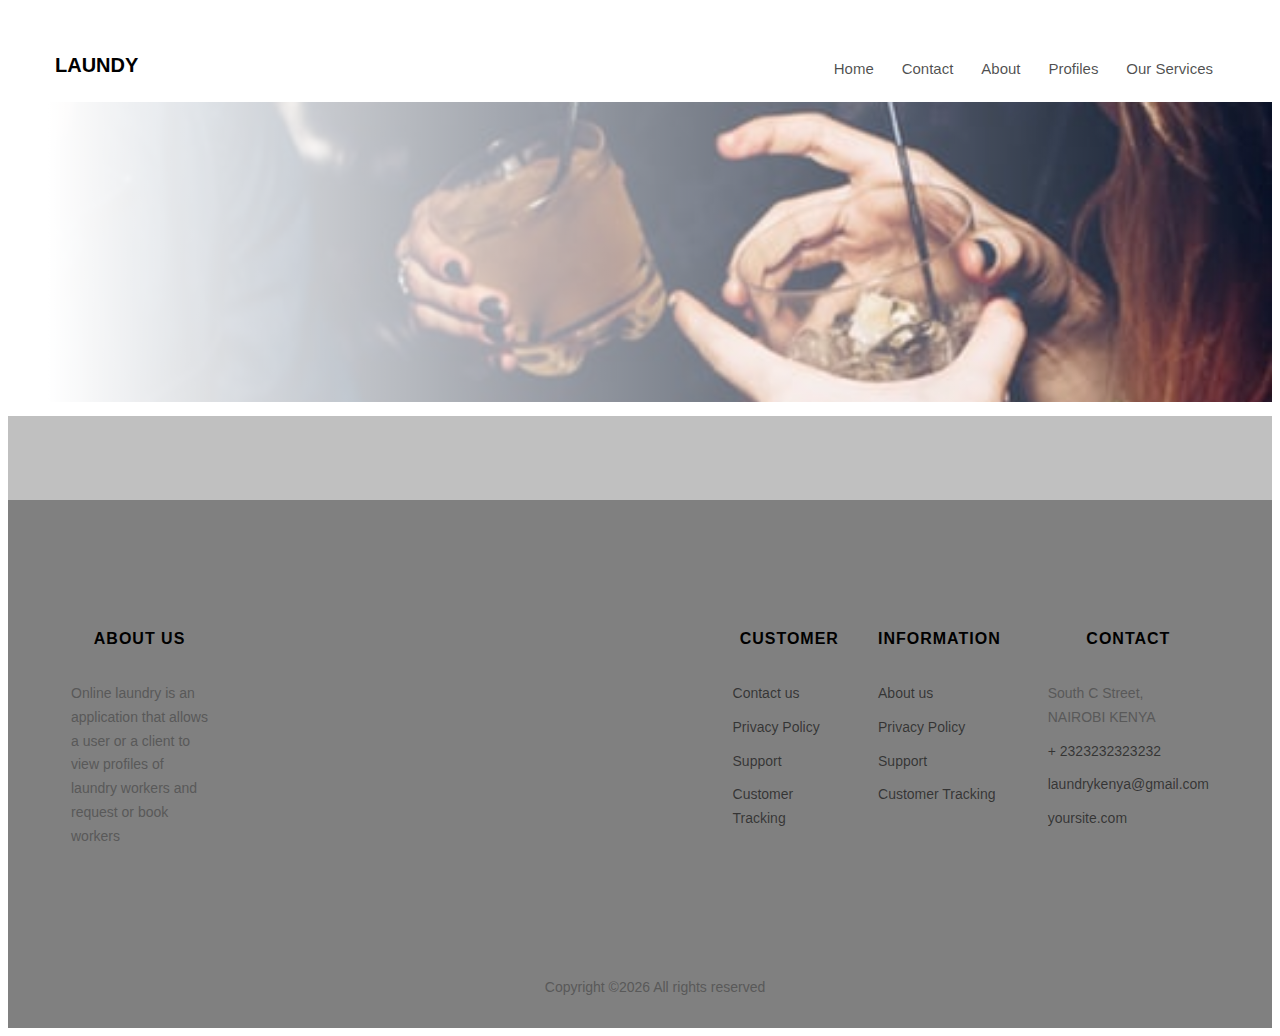
==== contact.html @ f20410e8 "created links" ====
<!DOCTYPE html>
<html>
   <head>
     <title>online laundry</title>
        <link type="text/css" href="styles.css" rel="stylesheet">
   </head>
<body>
<div class="colorlib-loader"></div>
<div id="page">
  <nav class="colorlib-nav" role="navigation">
      <div class="top-menu">
          <div class="container">
              <div class="row">
                  <div class="col-xs-2">
                      <div id="colorlib-logo"><a href="index.html">laundy</a></div>
                  </div>
                  <div class="col-xs-10 text-right menu-1">
                      <ul>
                          <li><a href="index.html">Home</a></li>
                          <li><a href="contact.html">Contact</a></li>
                          <li><a href="about.html">About</a></li>
                          <li><a href="profiles.html">Profiles</a></li>
                          <li><a href="services.html">Our Services</a></li>
                      </ul>
                  </div>
              </div>
          </div>
      </div>
  </nav>
  <aside id="colorlib-hero" class="breadcrumbs">
      <div class="flexslider">
          <ul class="slides">
             <li style="background-image: url(./images/photo1.jpeg);">
                 <div class="overlay"></div>
                 <div class="container-fluid">
                     <div class="row">
                         <div class="col-md-6 col-md-offset-3 col-sm-12 col-xs-12 slider-text">
                         </div>
                     </div>
                 </div>
             </li>
            </ul>
        </div>
     </aside>
 </div>



<body>


<div id="colorlib-subscribe"></div>
<footer id="colorlib-footer" role="contentinfo">
    <div class="container">
        <div class="row row-pb-md">
            <div class="col-container">
             <div class="col-md-3 colorlib-widget">
                <div class="col">
                <h4>About us</h4>
                <p >Online laundry is an application that allows a user or a client to view profiles of laundry workers  and request or book workers</p>
             </div>
             </div>
           
             <!-- <div class="col-md-2 colorlib-widget"> -->
                
                <div class="col">
                    <h4>Customer</h4>
                    <p>
                        <ul class="colorlib-footer-links">
                            <li><a href="contact.html">Contact us</a></li>
                            <li><a href="#">Privacy Policy</a></li>
                            <li><a href="#">Support</a></li>
                            <li><a href="#">Customer Tracking</a></li>
                        </ul>
                    </p>
                </div> 
            <!-- <div class="col-md-3 colorlib-widget"> -->
                <div class="col">
                <h4>Information</h4>
                <p>
                    <ul class="colorlib-footer-links">
                        <li><a href="about.html">About us</a></li>
                        <li><a href="#">Privacy Policy</a></li>
                        <li><a href="#">Support</a></li>
                        <li><a href="#">Customer Tracking</a></li>
                    </ul>
                </p>
            </div> 
            
    

      
            <div class="col-md-3">
                <div class="col">
                    <h4>Contact</h4>
                    <p>
                        <ul class="colorlib-footer-links">
                            <li> South C  Street, <br> NAIROBI KENYA</li>
                            <li><a href="tel://2323232323232323">+ 2323232323232</a></li>
                            <li><a href="mailto:laundrykenya@gmail.com">laundrykenya@gmail.com</a></li>
                            <li><a href="#">yoursite.com</a></li>
                        </ul>
                    </p>
                </div> 
            </div>
        </div>
    </div> 


</div>
    <div class="copy">
        <div class="row">
            <div class="col-md-12 text-center">
                <p>
                    <span class="block">Copyright &copy;<script>document.write(new Date().getFullYear());</script> All rights reserved </span> 
                   
                </p>
            </div>
        </div>
    </div>
</footer>
</body>

</html>
---- styles.css ----
html {
    font-size: 10px;
    -webkit-tap-highlight-color: transparent;
  }
body {
  font-family: "Roboto", Arial, sans-serif;
  font-weight: 300;
  font-size: 14px;
  line-height: 1.7;
  color: #595959;
  background: #fff; 
  overflow-x:hidden;
  overflow-y:visible;
}
aside{
  display: block;
}
#page {
  position: relative;
  overflow-x: hidden;
  width: 100%;
  height: 100%;
  -webkit-transition: 0.5s;
  -o-transition: 0.5s;
  transition: 0.5s; 
  }
a {
  color: #FFC300;
  -webkit-transition: 0.5s;
  -o-transition: 0.5s;
  transition: 0.5s; 
  text-decoration: none;
}
.colorlib-nav .top-menu {
    padding: 40px 30px; 
    text-decoration: none;
}
.colorlib-nav #colorlib-logo {
    font-size: 20px;
    margin: 0;
    padding: 0;
    text-transform: uppercase;
    font-weight: 600; }
.colorlib-nav #colorlib-logo a {
      position: relative;
      color: #000; 
    }
.colorlib-nav ul {
      padding: 0;
      margin: 8px 0 0 0;
   }
@media screen and (max-width: 768px) {
  .colorlib-nav .menu-1 {
    display: none; } }
.colorlib-nav ul li {
    padding: 0;
    margin: 0;
    list-style: none;
    display: inline;
    font-weight: 400;
   }
.colorlib-nav ul li a {
    position: relative;
    font-size: 15px;
    padding: 30px 12px;
    color: rgba(0, 0, 0, 0.7);
    -webkit-transition: 0.5s;
    -o-transition: 0.5s;
    transition: 0.5s;
 }
.colorlib-nav ul li a:hover {
   color: #FFC300;
  }
.colorlib-nav ul li.active > a {
    color: #FFC300 !important;
    position: relative; }
.colorlib-nav ul li.active > a:after {
      opacity: 1;
     -webkit-transform: translate3d(0, 0, 0);
      transform: translate3d(0, 0, 0); }
.nav-tabs {
    margin: 0 !important;
    border: none;
    display: -webkit-box;
    display: -moz-box;
    display: -ms-flexbox;
    display: -webkit-flex;
    display: flex;
    -ms-flex-wrap: wrap;
    flex-wrap: wrap;
   -webkit-flex-wrap: wrap;
    -moz-flex-wrap: wrap;
    width: 100%;
 }
.nav-tabs li {
    width: 25%;
    text-align: center;
    text-transform: uppercase;
    font-weight: 500;
    font-size: 14px;
    display: -webkit-box;
    display: -moz-box;
    display: -ms-flexbox;
    display: -webkit-flex;
    display: flex;
    -ms-flex-wrap: wrap;
    flex-wrap: wrap;
    -webkit-flex-wrap: wrap;
    -moz-flex-wrap: wrap;
   }
.nav-tabs li a {
    width: 100%;
    margin: 0 10px 0 0;
    border: none;
    padding: 1.5em 1em !important;
    border: none;
    display: block;
    color: #4d4d4d;
    background: #fafafa;
    -webkit-border-radius: 2px;
    -moz-border-radius: 2px;
    -ms-border-radius: 2px;
    border-radius: 2px;
     }
.nav-tabs li.active a {
    background: #FFC300;
    border: none;
    color: #fff;
    bottom: 0 !important;
    position: relative; }
.nav-tabs li.active a:after {
    position: absolute;
    bottom: -10px;
    left: 0;
    right: 0;
    content: '';
    width: 0;
    height: 0;
    margin: 0 auto;
    border-style: solid;
    border-width: 10px 10px 0 10px;
    border-color: #FFC300 transparent transparent transparent; 
       }
.container {
    margin-right: auto;
    margin-left: auto;
    padding-left: 15px;
    padding-right: 15px;
}
@media (min-width: 768px) {
.container {
    width: 750px;
}
}
@media (min-width: 992px) {
.container {
    width: 970px;
}
}
@media (min-width: 1200px) {
.container {
    width: 1170px;
}
}
.container-fluid {
    margin-right: auto;
    margin-left: auto;
    padding-left: 15px;
    padding-right: 15px;
}

.row {
    margin-left: -15px;
    margin-right: -15px;
}
.row-pb-md {
  padding-bottom: 4em !important; }

#colorlib-logo {
    font-size: 20px;
    margin: 0;
    padding: 0;
    text-transform: uppercase;
    font-weight: 600;
    color:green;
 }  
.colorlib-nav #colorlib-logo a {
    position: relative;
    color: #000; }

.colorlib-nav ul li.btn-cta a:hover span {
    -webkit-box-shadow: 0px 14px 20px -9px rgba(0, 0, 0, 0.75);
    -moz-box-shadow: 0px 14px 20px -9px rgba(0, 0, 0, 0.75);
    box-shadow: 0px 14px 20px -9px rgba(0, 0, 0, 0.75); 
}
.colorlib-nav ul li.active > a {
  color: #FFC300 !important;
  position: relative; 
}
.colorlib-nav ul li.active > a:after {
    opacity: 1;
    -webkit-transform: translate3d(0, 0, 0);
    transform: translate3d(0, 0, 0);
 } 
#colorlib-hero .flexslider {
  border: none;
  z-index: 1;
  margin-bottom: 0; 
}
#colorlib-hero .flexslider .slides {
  position: relative;
  overflow: hidden; 
}
#colorlib-hero .flexslider .slides li {
  background-repeat: no-repeat;
  background-size: cover;
  background-position: center center;
  height: 650px;
  position: relative; 
  list-style: none;
}
#colorlib-hero .flexslider .slides li .overlay {
  position: absolute;
  top: 0;
  bottom: 0;
  left: 0;
  right: 0;
 }
#colorlib-hero .flexslider .flex-control-nav {
  bottom: 5em;
  z-index: 1000;
  width: 0 auto; 
}
@media screen and (max-width: 768px) {
  .nav-tabs li {
    width: 30%;
    font-size: 10px; } 
  } 
.breadcrumbs .slides li {
  background-repeat: no-repeat;
  background-size: cover;
  background-position: center center;
  height: 300px !important;
  position: relative;
 }
.breadcrumbs .slides li .overlay {
  position: absolute;
  top: 0;
  bottom: 0;
  left: 0;
  right: 0;
  background: white;
  background: -moz-linear-gradient(left, white 0%, rgba(255, 255, 255, 0) 100%);
  background: -webkit-gradient(left top, right top, color-stop(0%, white), color-stop(100%, rgba(255, 255, 255, 0)));
  background: -webkit-linear-gradient(left, white 0%, rgba(255, 255, 255, 0) 100%);
  background: -o-linear-gradient(left, white 0%, rgba(255, 255, 255, 0) 100%);
  background: -ms-linear-gradient(left, white 0%, rgba(255, 255, 255, 0) 100%);
  background: -webkit-gradient(linear, left top, right top, from(white), to(rgba(255, 255, 255, 0)));
  background: linear-gradient(to right, white 0%, rgba(255, 255, 255, 0) 100%);
  filter: progid:DXImageTransform.Microsoft.gradient( startColorstr='#ffffff', endColorstr='#ffffff', GradientType=1 ); }

.breadcrumbs .slider-text {
    height: 300px !important;
 }
.breadcrumbs .slider-text > .slider-text-inner {
    height: 300px !important;
 }
@media screen and (max-width: 768px) {
.breadcrumbs .slider-text > .slider-text-inner {
      text-align: center;
 }
 }
.breadcrumbs .slider-text > .slider-text-inner h1 {
      font-size: 28px;
 }
.breadcrumbs .slider-text > .slider-text-inner .bread span {
    font-size: 14px;
    letter-spacing: 1px;
    margin-left: 10px;
 }
.breadcrumbs .slider-text > .slider-text-inner .bread span:first-child {
      margin-left: 0;
 } 
a {
  color: #FFC300;
  -webkit-transition: 0.5s;
  -o-transition: 0.5s;
  transition: 0.5s;
 }
  a:hover, a:active, a:focus {
  color: #FFC300;
  outline: none;
  text-decoration: none; 
  }
h1, h2,h3,h4{
  color: #000;
  font-family: "Roboto", Arial, sans-serif;
  font-weight: 400;
  margin: 0 0 20px 0; 
  font-size: 2em;
  margin: 0.67em 0;
}
.col-xs-12 {
    position: relative;
    min-height: 1px;
    padding-left: 15px;
    padding-right: 15px;
    float: left;
  }
.col-md-12 {
  width: 100%;
  position: relative;
  min-height: 1px;
  padding-left: 15px;
  padding-right: 15px;
  }
  .col-md-12 p{
  text-align: center;
  }
  .text-center{
    text-align: center;
  }
.col-md-offset-3 {
    margin-left: 25%;
  }
.col-md-6 {
  width: 50%;
  position: relative;
  min-height: 1px;
  padding-left: 15px;
  padding-right: 15px;
  }
.col-md-2 {
  width: 16.66667%;
  position: relative;
  min-height: 1px;
  padding-left: 15px;
  padding-right: 15px;
  flex:1;
  }
.col-md-3 {
  width: 25%;
  position: relative;
  min-height: 1px;
  padding-left: 15px;
  padding-right: 15px;
  }
.col-sm-12 {
  width: 100%;
  float: left;
  position: relative;
  min-height: 1px;
  padding-left: 15px;
  padding-right: 15px;
  }
.col-xs-2{
  width: 16.66667%;
  float: left;
  position: relative;
  min-height: 1px;
  padding-left: 15px;
  padding-right: 15px;
}
.col-xs-10{
  position: relative;
  min-height: 1px;
  padding-left: 15px;
  padding-right: 15px;
  float:right;
}
.col-xs-2{
  position: relative;
  min-height: 1px;
  padding-left: 15px;
  padding-right: 15px;
  float:left;
}
footer{
  display: block;
  background-color:grey;
}
#colorlib-footer {
  padding-bottom: 9em;
  clear: both;
  padding: 7em 0 0 0;
 }
#colorlib-footer .colorlib-footer-links {
padding: 0;
margin: 0; }
@media screen and (max-width: 768px) {
#colorlib-footer .colorlib-footer-links {
  margin-bottom: 30px; 
} 
}
#colorlib-footer .colorlib-footer-links li {
  padding: 0;
  margin: 0 0 10px 0;
  list-style: none;
  display: block; }
#colorlib-footer .colorlib-footer-links li a {
  color: rgba(0, 0, 0, 0.6);
  text-decoration: none; }
#colorlib-footer .colorlib-footer-links li a:hover {
   text-decoration: underline; }
#colorlib-footer .colorlib-social-icons li a {
  padding-left: 10px;
  padding-right: 10px; }
#colorlib-footer .colorlib-social-icons li a:first-child {
  padding-left: 0; 
}
#colorlib-footer h4 {
  margin-bottom: 30px;
  font-size: 16px;
  text-transform: uppercase;
  color: #000;
  letter-spacing: 1px; 
}
#colorlib-footer .copy {
padding: 2em 0; }
#colorlib-footer .copy p {
  margin-bottom: 0; 
}

#colorlib-subscribe {
  background:	#C0C0C0;
  position: relative;
  padding: 3em; 
}
#colorlib-subscribe h2 {
  font-size: 24px;
  margin-top: 10px; }
#colorlib-subscribe h2 i {
  padding-right: 20px; 
}
* footer {
  box-sizing: border-box;
}

.col-container {
  display: table;
  width: 100%;
}
.col {
  display: table-cell;
  padding: 16px;
}

@media only screen and (max-width: 600px) {
  .col { 
    display: block;
    width: 100%;
  }
}
.col h1, h2,h3,h4{
  color: #000;
  font-family: "Roboto", Arial, sans-serif;
  font-weight: 400;
  margin: 0 0 20px 0; 
  font-size: 2em;
  margin: 0.67em 0;
  margin-bottom: 30px;
  font-size: 16px;
  text-transform: uppercase;
  color: #000;
  letter-spacing: 1px; 
  text-align: left;
}  

.register{
	width:360px;
	height: 550px;
	/* background-image:url(../imageswork/black.png); */
	color:#ffffff;
	margin: 7% 40%;
	position: absolute;
	/* transform: translate(-50%,-50%); */
	box-sizing: border-box;
	border-style: solid;
	font-size: 20px;
	font-family:aerial;
	padding: 20px;
}
.register p{
	margin:0;
	padding: 0;
    font-weight: bold;
    color: indigo;
}
.register input, select{
	width:100%;
	margin-bottom: 20px;
}
.register input[type="text"],input[type="password"],input[type="email"],input[type="file"]{
	border: none;
	border-bottom: 1px solid #ffffff;
	background:transparent;
	outline: none;
	height: 40px;
	color: #373737;
	font-size: 16px;
}
.register select{
	border: none;
	border-bottom: 1px solid #ffffff;
	background:transparent;
	outline: none;
	height: 40px;
	color: #373737;
	font-size: 20px;
}
.register input[type="submit"]{
	border: none;
	outline: none;
	height: 40px;
	background:#DAF7A6;
	color:blue;
	font-size: 18px;
	border-radius: 20px;
    font-family:Bell MT;
}
.register input[type="submit"]:hover{
	cursor: pointer;
	background:#DAF7A6;
	color:000;
}
     
/* ********************************************************** 
***************************css from members*********rachel  css**************************/
table{
  border: 1px solid black;
  border-collapse:collapse;
  width: 100%;
  height: 50%;
  text-align: left;
}
th, td {
  padding: 15px;
  text-align: left;
  border-bottom: 1px solid #000;
}
tr:hover {background-color: #F5F5F5;
}
tr:nth-child(even) {background-color: #F2F2F2;
}
th{
  font-size: large;
  color:#ffc300
}
h3{
  font-size: x-large;
  font-family: serif;
  font-weight: bold;
  color:#ffc300
}
h4{
  font-size:x-large;
  text-align: center;
  text-align: center;
  font-weight: bold;
  color: #FFC300;
}
img {
  border-radius: 8px;
  border: 1px solid #ddd;
  border-radius: 4px;
  padding:20px;
  margin-right:30px;
}
img:hover {
  box-shadow: #FFC300;
}
h2{
    text-align: center;
    font-size: 50px;
    font-weight: bolder;
    color: #FFC300;
}
.one{
    margin-bottom: 5px;
}
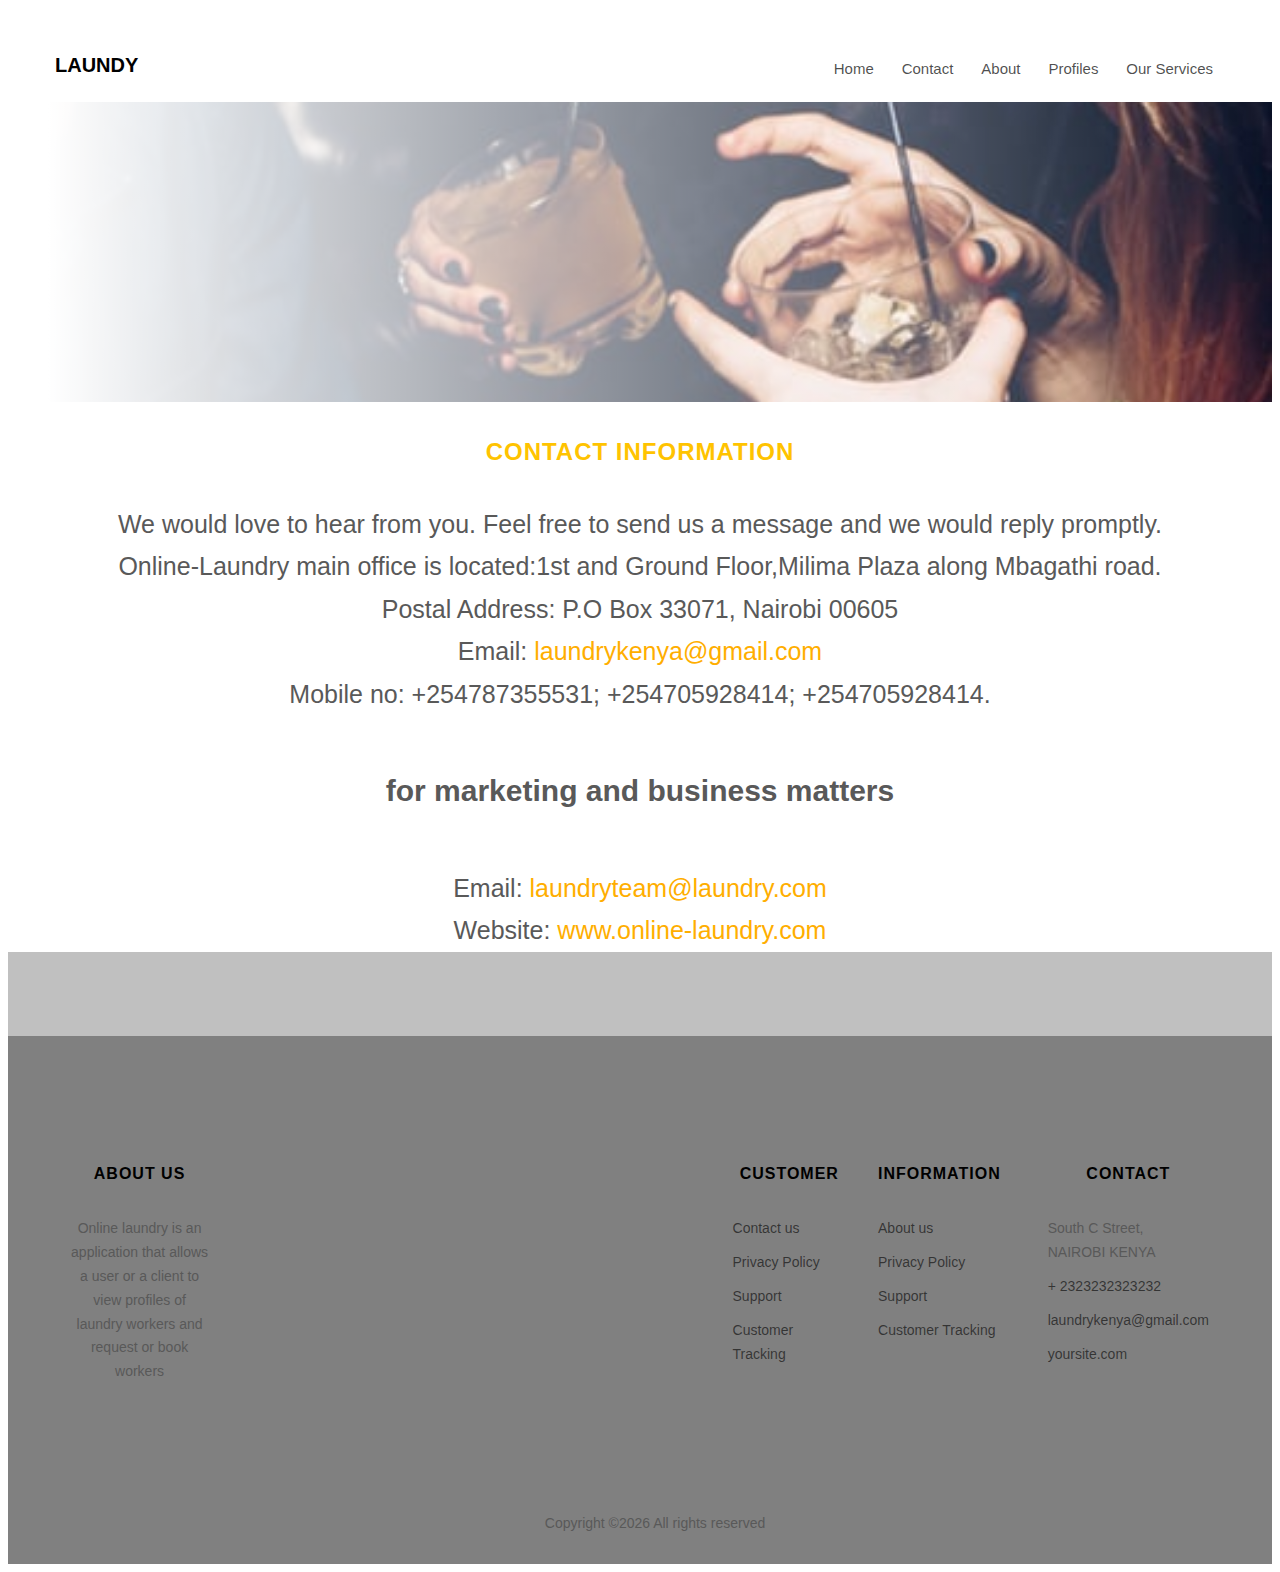
==== commit 34b17b56: "about" ====
--- a/contact.html
+++ b/contact.html
@@ -3,6 +3,7 @@
    <head>
      <title>online laundry</title>
         <link type="text/css" href="styles.css" rel="stylesheet">
+        <link type="text/css" href="about.css" rel="stylesheet">
    </head>
 <body>
 <div class="colorlib-loader"></div>
@@ -47,7 +48,33 @@
 
 
 <body>
-
+    <section id="contact">
+    <h4 text align="center">Contact Information</h4>
+    <div class="form">
+    <!-- <form>
+        <p>Name</p>
+     <input type="text" id="name">
+     <lebel for="name"></lebel>
+     <p>Location</p>
+     <input type="text" id="location">
+     <lebel for="location"></lebel>
+     <p>Contacts</p>
+     <input type="numbers" id="contact">
+     <lebel for="contact"></lebel>
+     <input type="submit" name="submit" value="submit">
+    </form> -->
+    </div>
+    <div class="numbers">
+        <li>We would love to hear from you. Feel free to send us a message and we would reply promptly.</li>
+    <li>Online-Laundry main office is located:1st and Ground Floor,Milima Plaza along Mbagathi road.</li>
+    <li>Postal Address: P.O Box 33071, Nairobi 00605</li>
+    <li>Email: <a href="email">laundrykenya@gmail.com</a></li>
+    <li> Mobile no: +254787355531; +254705928414; +254705928414.</li>
+    <h5>for marketing and business matters</h5>
+    <li>Email: <a href="email">laundryteam@laundry.com</a></li>
+    <li>Website: <a>www.online-laundry.com</a></li>
+ </div>
+</section>
 
 <div id="colorlib-subscribe"></div>
 <footer id="colorlib-footer" role="contentinfo">
--- a/about.css
+++ b/about.css
@@ -0,0 +1,59 @@
+.form p{
+    color: rgb(12, 14, 14);
+    font-size: 30px ;
+    text-align: start;
+    font-family: Arial, Helvetica, sans-serif;
+    }
+    #crugger{
+        color:orange;
+        text-align: center;
+        /* border: 2px solid black; */
+        /* text-size-adjust: larger ; */
+        /* background-color: rgba(10, 7, 1, 0.137); */
+        font-size: 60px;
+    }#contact{
+        list-style: none;
+        text-align:center;
+        font-size: 25px;
+    }
+    #nilmar{
+        color: black;
+        font-size: 40px;
+    }
+    #nilmar h3{
+        text-align: center;
+    }
+    .picha img {
+        margin-right: 1px;
+        border: 1px solid yellowgreen;
+    }
+ #dan  li{
+        list-style:none;
+        font-size: 30px;
+        font-family: 'Ubuntu', sans-serif;
+    }
+    #dan{
+        font-size: 30px;
+    }
+    strong{
+        color: rgb(7, 144, 207);
+    }
+    a{
+        color: rgb(255, 174, 0);
+    }
+    h5{
+        font-size:30px;
+        font-family: Arial, Helvetica, sans-serif;
+    }
+     p{
+        text-align: center;
+    }
+    #About{
+        /* background-image: url('https://image.shutterstock.com/image-photo/long-red-carpet-between-rope-260nw-637277644.jpg(46 kB)
+    https://image.shutterstock.com/image-photo/long-red-carpet-between-rope-260nw-637277644.jpg
+    '); */
+        background-repeat: no-repeat;
+        background-attachment: fixed;
+        background-size: 100% 100%;
+        opacity: 0.9;
+    }